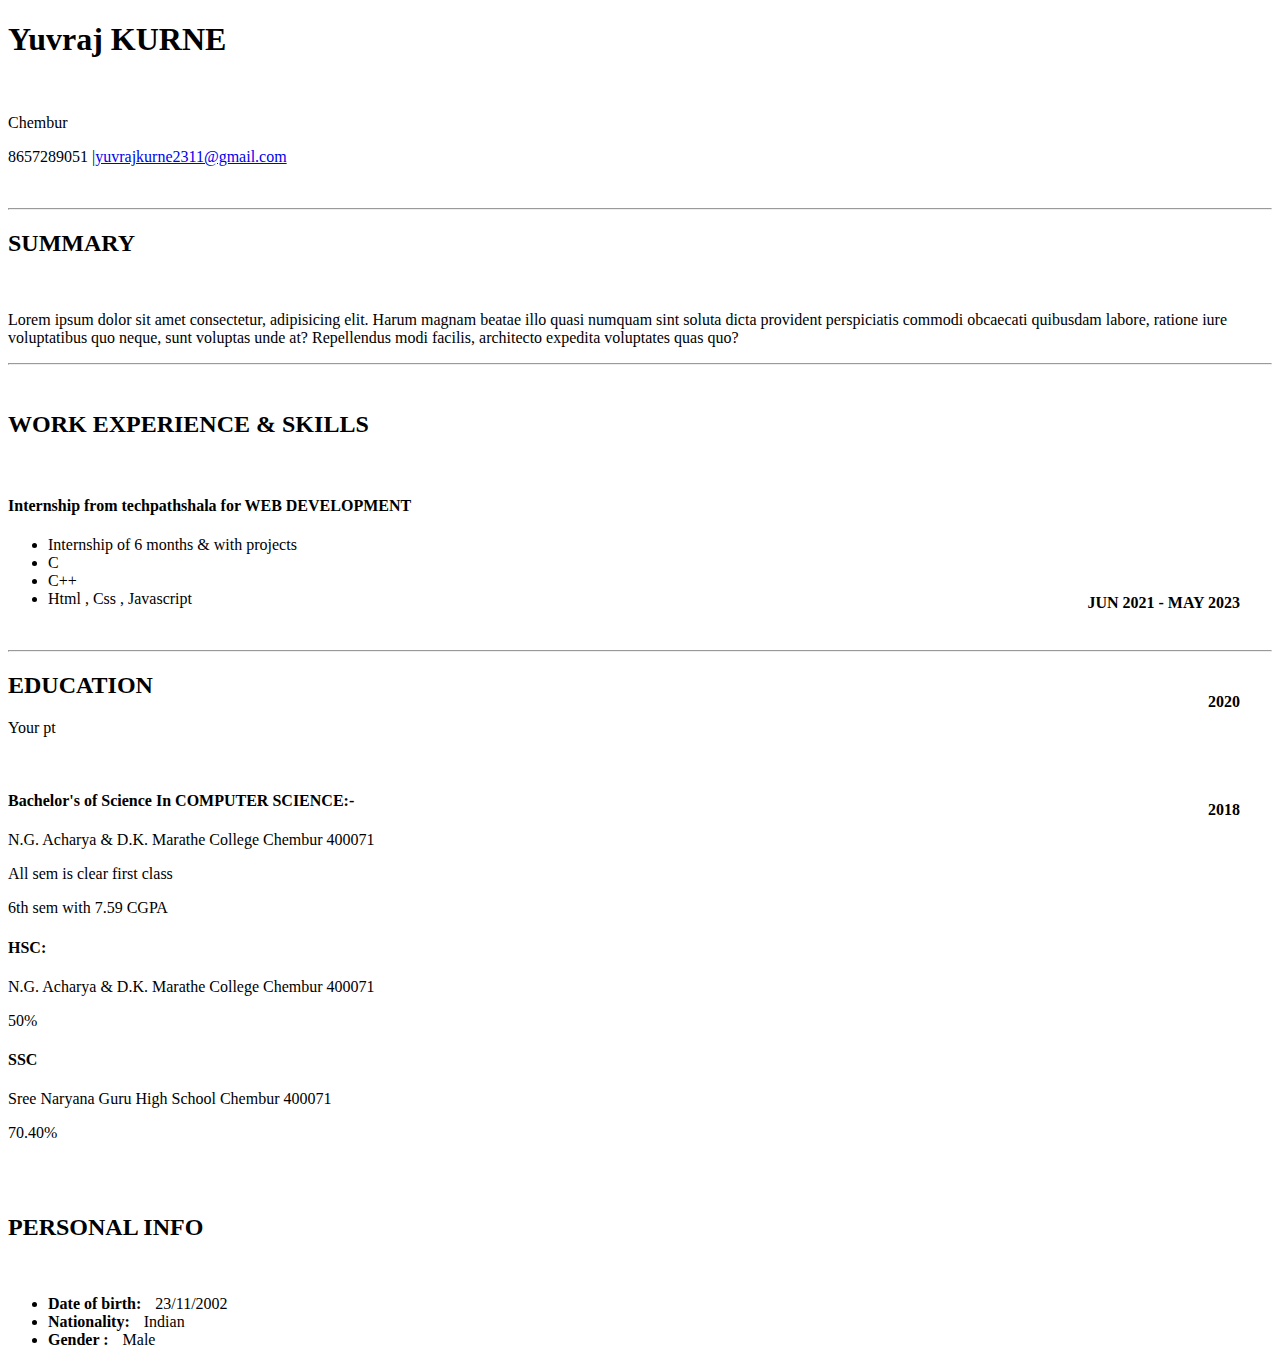
==== RESUME1/index.html @ 68bf6bdc "added new files" ====
<!DOCTYPE html>
<html lang="en">

<head>
    <meta charset="UTF-8">
    <meta name="viewport" content="width=device-width, initial-scale=1.0">
    <title>Document</title>
</head>
<style>
    .fifth span{
        font-weight: bold;
        padding-right: 10px;
    }
    .education span{
        font-weight: bold;
        padding-right: 10px;
    }
</style>

<body>
    <div class="main">
        <section class="first">
            <h1>Yuvraj KURNE</h1>
            <br>
            <p>Chembur</p>
            <p>8657289051 |<a href="mailto: yuvrajkurne2311@gmail.com">yuvrajkurne2311@gmail.com</a></p>
            <br>
            <hr>
        </section>

        <section class="second">
            <h2>SUMMARY</h2>
            <br>
            <p>Lorem ipsum dolor sit amet consectetur, adipisicing elit. Harum magnam beatae illo quasi numquam sint
                soluta
                dicta provident perspiciatis commodi obcaecati quibusdam labore, ratione iure voluptatibus quo neque,
                sunt
                voluptas unde at? Repellendus modi facilis, architecto expedita voluptates quas quo?</p>
            <hr>
        </section>

        <section class="third">
            <br>
            <h2>WORK EXPERIENCE & SKILLS</h2>
            <br>
            <h4>Internship from techpathshala for WEB DEVELOPMENT</h4>
            <ul>
                <li>Internship of 6 months & with projects </li>
                <li>C</li>
                <li>C++</li>
                <li>Html , Css , Javascript </li>
            </ul>
            <br>
            <hr>
        </section>
        <section class="fourth">
            <h2> EDUCATION</h2>
            <p>Your pt</p>
            <br>
            <div class="education">
                <h4>Bachelor's of Science In COMPUTER SCIENCE:-</h4>
                <span style="position: absolute; top: 66%; right: 30px;">JUN 2021 - MAY 2023</span>
                <p>N.G. Acharya & D.K. Marathe College Chembur 400071</p>
                <p>All sem is clear first class</p>
                <p>6th sem with 7.59 CGPA</p>
                <h4>HSC:</h4>
                <span style="position: absolute; top: 77%; right: 30px;">2020</span>
                <p>N.G. Acharya & D.K. Marathe College Chembur 400071</p>
                <p>50%</p>
                <h4>SSC</h4>
                <p>Sree Naryana Guru High School Chembur 400071 </p> <span style="position: absolute; top: 89%; right: 30px;">2018</span>
                <p>70.40%</p>
            </div>
            <br>
        </section>
<section class="fifth">
    <br>
    <h2>PERSONAL INFO</h2>
    <br>
    <ul>
        <li><span>Date of birth:</span> 23/11/2002</li>
        <li><span>Nationality:</span> Indian</li>
        <li><span>Gender :</span> Male</li>
        
    </ul>

</section>

    </div>


</body>

</html>
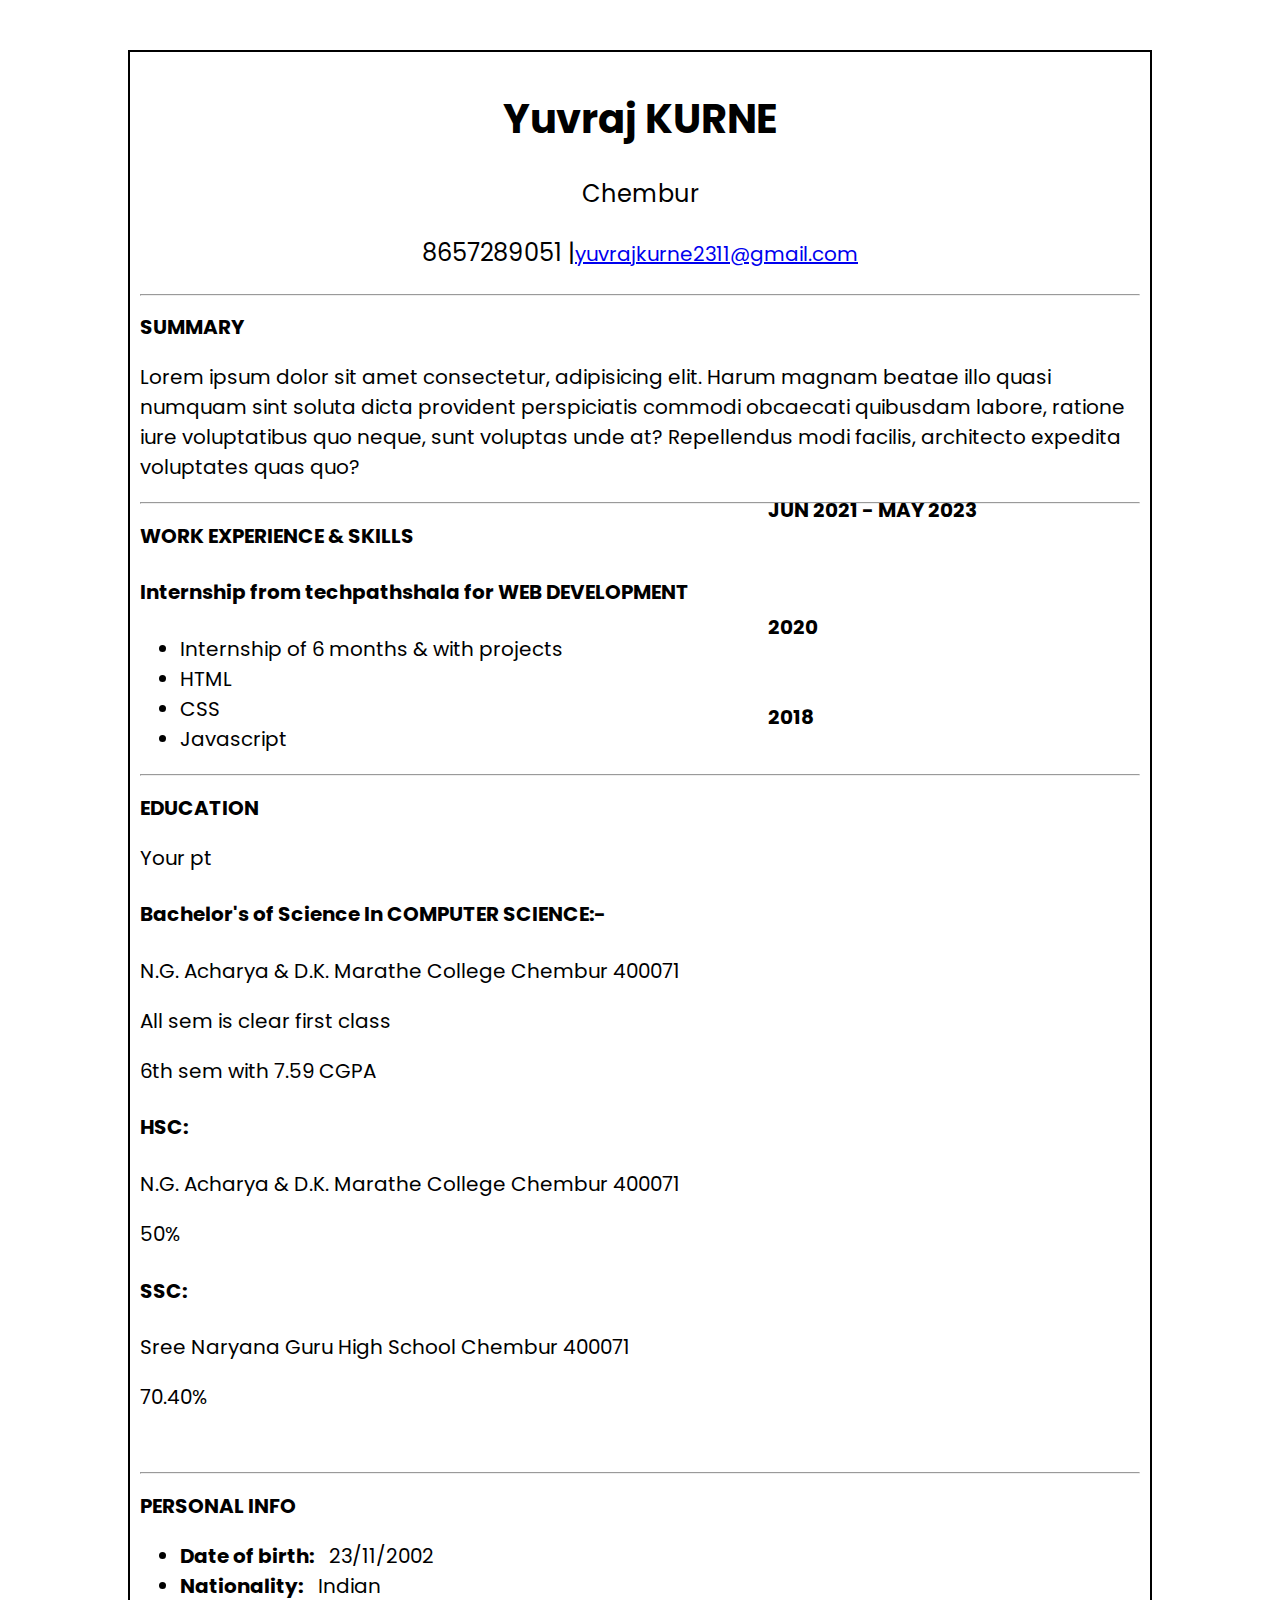
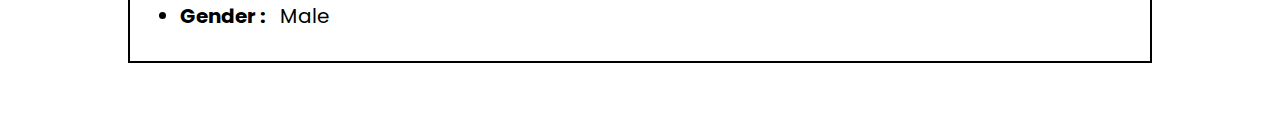
==== commit 5d673407: "added new files" ====
--- a/RESUME1/index.html
+++ b/RESUME1/index.html
@@ -5,15 +5,44 @@
     <meta charset="UTF-8">
     <meta name="viewport" content="width=device-width, initial-scale=1.0">
     <title>Document</title>
+    <link rel="preconnect" href="https://fonts.googleapis.com">
+    <link rel="preconnect" href="https://fonts.gstatic.com" crossorigin>
+    <link
+        href="https://fonts.googleapis.com/css2?family=Poppins:ital,wght@0,100;0,200;0,300;0,400;0,500;0,600;0,700;0,800;0,900;1,100;1,200;1,300;1,400;1,500;1,600;1,700;1,800;1,900&display=swap"
+        rel="stylesheet">
 </head>
 <style>
-    .fifth span{
+    * {
+        font-size: 20px;
+        font-family: "Poppins", sans-serif;
+
+    }
+
+    .main {
+        max-width: 1000px;
+        margin: 50px auto;
+        padding: 10px;
+        border: 2px solid black;
+    }
+
+    .fifth span {
         font-weight: bold;
         padding-right: 10px;
     }
-    .education span{
+
+    .education span {
         font-weight: bold;
         padding-right: 10px;
+    }
+
+    .first h1 {
+        text-align: center;
+        font-size: 2rem;
+    }
+
+    .first p {
+        text-align: center;
+        font-size: 1.2rem;
     }
 </style>
 
@@ -21,16 +50,13 @@
     <div class="main">
         <section class="first">
             <h1>Yuvraj KURNE</h1>
-            <br>
             <p>Chembur</p>
             <p>8657289051 |<a href="mailto: yuvrajkurne2311@gmail.com">yuvrajkurne2311@gmail.com</a></p>
-            <br>
             <hr>
         </section>
 
         <section class="second">
             <h2>SUMMARY</h2>
-            <br>
             <p>Lorem ipsum dolor sit amet consectetur, adipisicing elit. Harum magnam beatae illo quasi numquam sint
                 soluta
                 dicta provident perspiciatis commodi obcaecati quibusdam labore, ratione iure voluptatibus quo neque,
@@ -40,51 +66,47 @@
         </section>
 
         <section class="third">
-            <br>
             <h2>WORK EXPERIENCE & SKILLS</h2>
-            <br>
             <h4>Internship from techpathshala for WEB DEVELOPMENT</h4>
             <ul>
                 <li>Internship of 6 months & with projects </li>
-                <li>C</li>
-                <li>C++</li>
-                <li>Html , Css , Javascript </li>
+                <li>HTML</li>
+                <li>CSS</li>
+                <li>Javascript</li>
             </ul>
-            <br>
             <hr>
         </section>
         <section class="fourth">
             <h2> EDUCATION</h2>
             <p>Your pt</p>
-            <br>
             <div class="education">
                 <h4>Bachelor's of Science In COMPUTER SCIENCE:-</h4>
-                <span style="position: absolute; top: 66%; right: 30px;">JUN 2021 - MAY 2023</span>
+                <span style="position: absolute; top: 55%; left: 60%;">JUN 2021 - MAY 2023</span>
                 <p>N.G. Acharya & D.K. Marathe College Chembur 400071</p>
                 <p>All sem is clear first class</p>
                 <p>6th sem with 7.59 CGPA</p>
                 <h4>HSC:</h4>
-                <span style="position: absolute; top: 77%; right: 30px;">2020</span>
+                <span style="position: absolute; top: 68%; left: 60%;">2020</span>
                 <p>N.G. Acharya & D.K. Marathe College Chembur 400071</p>
                 <p>50%</p>
-                <h4>SSC</h4>
-                <p>Sree Naryana Guru High School Chembur 400071 </p> <span style="position: absolute; top: 89%; right: 30px;">2018</span>
+                <h4>SSC:</h4>
+                <p>Sree Naryana Guru High School Chembur 400071 </p> <span
+                    style="position: absolute; top: 78%; left: 60%;">2018</span>
                 <p>70.40%</p>
             </div>
             <br>
         </section>
-<section class="fifth">
-    <br>
-    <h2>PERSONAL INFO</h2>
-    <br>
-    <ul>
-        <li><span>Date of birth:</span> 23/11/2002</li>
-        <li><span>Nationality:</span> Indian</li>
-        <li><span>Gender :</span> Male</li>
-        
-    </ul>
+        <section class="fifth">
+            <hr>
+            <h2>PERSONAL INFO</h2>
+            <ul>
+                <li><span>Date of birth:</span> 23/11/2002</li>
+                <li><span>Nationality:</span> Indian</li>
+                <li><span>Gender :</span> Male</li>
 
-</section>
+            </ul>
+
+        </section>
 
     </div>
 
